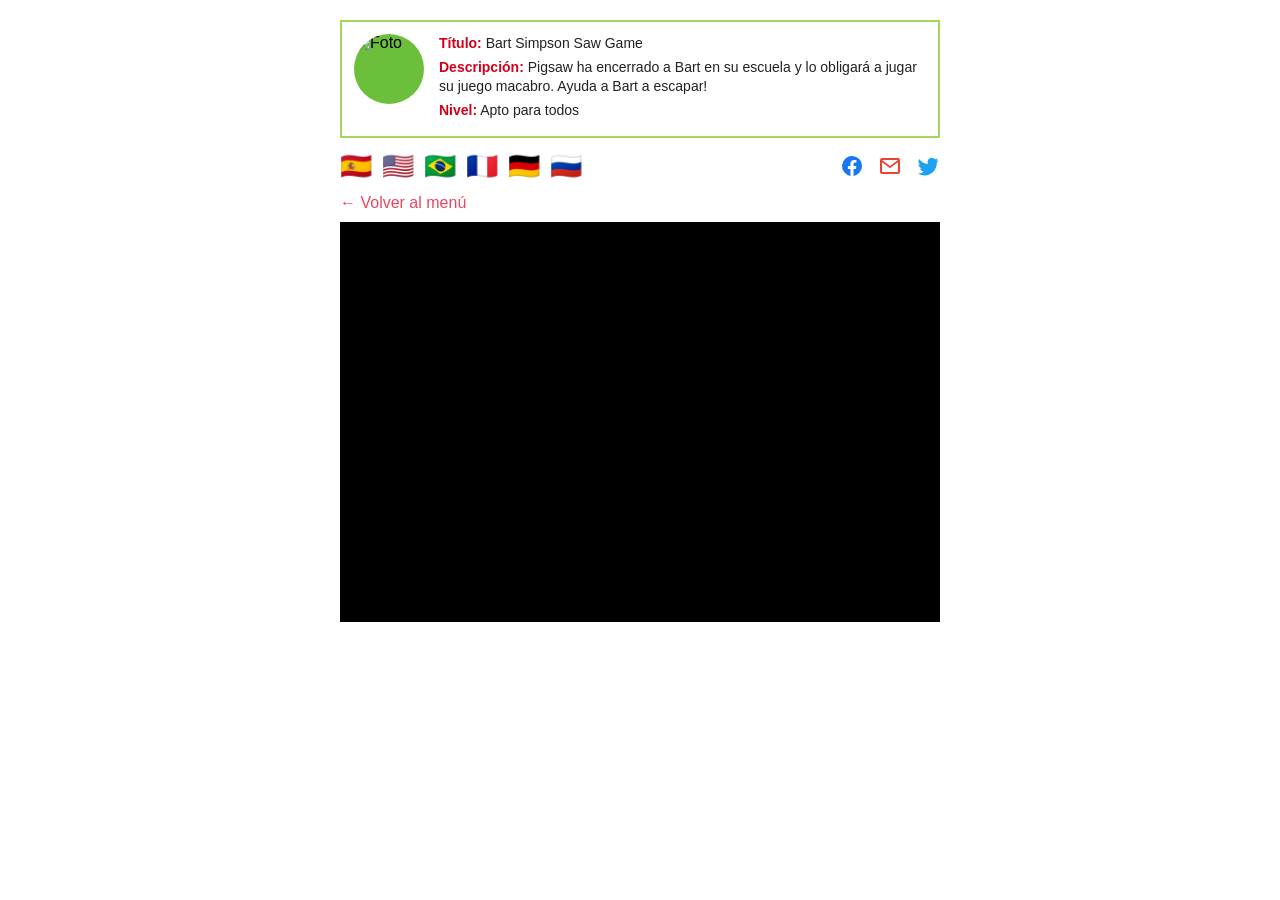
==== juegos/Bart Simpson Saw.html @ 771ddd54 "Rename saw-game.html to Bart Simpson Saw.html" ====
<!DOCTYPE html>
<html lang="es">
<head>
    <meta charset="UTF-8">
    <meta name="viewport" content="width=device-width, initial-scale=1.0">
    <title>Saw Game</title>
    <style>
        * { margin: 0; padding: 0; box-sizing: border-box; }
        body {
            background: #ffffff;
            display: flex;
            flex-direction: column;
            align-items: center;
            min-height: 100vh;
            font-family: Arial, Helvetica, sans-serif;
            padding: 20px 10px;
        }

        /* ===== Cabecera con foto, título, descripción y nivel ===== */
        .header-box {
            width: 600px;
            max-width: 95vw;
            display: flex;
            align-items: flex-start;
            gap: 15px;
            border: 2px solid #a4d65e;
            padding: 12px;
            margin-bottom: 15px;
        }

        /* === EDITAR MANUALMENTE: foto del personaje/juego === */
        .header-photo {
            width: 70px;
            height: 70px;
            border-radius: 50%;
            object-fit: cover;
            flex-shrink: 0;
            background: #6bbf3a; /* color de relleno si no hay foto */
        }

        .header-text p {
            font-size: 14px;
            color: #222;
            margin-bottom: 4px;
            line-height: 1.4;
        }

        .header-text b {
            color: #d0021b;
        }

        /* ===== Banderas / idiomas y redes sociales ===== */
        .flags-row {
            width: 600px;
            max-width: 95vw;
            display: flex;
            justify-content: space-between;
            align-items: center;
            margin-bottom: 15px;
        }

        .flags-left {
            display: flex;
            gap: 10px;
            font-size: 26px;
            line-height: 1;
        }

        .social-icons {
            display: flex;
            gap: 14px;
            align-items: center;
        }

        .social-icons a {
            display: inline-flex;
        }

        .social-icons svg {
            width: 24px;
            height: 24px;
        }

        /* ===== Reproductor Ruffle ===== */
        #back-link {
            width: 600px;
            max-width: 95vw;
            margin-bottom: 10px;
        }

        #back-link a {
            color: #e94560;
            text-decoration: none;
        }

        #back-link a:hover {
            text-decoration: underline;
        }

        #container {
            width: 600px;
            height: 400px;
            max-width: 95vw;
            background: #000;
            position: relative;
            overflow: hidden;
        }

        #container ruffle-player {
            display: block;
            width: 100% !important;
            height: 100% !important;
        }
    </style>
</head>
<body>

    <!-- ===== Cabecera: EDITAR MANUALMENTE foto, título, descripción y nivel ===== -->
    <div class="header-box">
        <img class="header-photo" src="https://www.inkagames.com/juego_imagen/80x80_bart_simpson_saw_game.jpg" alt="Foto">
        <div class="header-text">
            <p><b>Título:</b> Bart Simpson Saw Game</p>
            <p><b>Descripción:</b> Pigsaw ha encerrado a Bart en su escuela y lo obligará a jugar su juego macabro. Ayuda a Bart a escapar!</p>
            <p><b>Nivel:</b> Apto para todos</p>
        </div>
    </div>

    <!-- ===== Banderas y redes sociales: EDITAR MANUALMENTE enlaces (href="#") ===== -->
    <div class="flags-row">
        <div class="flags-left">
            <span title="Español">🇪🇸</span>
            <span title="English">🇺🇸</span>
            <span title="Português">🇧🇷</span>
            <span title="Français">🇫🇷</span>
            <span title="Deutsch">🇩🇪</span>
            <span title="Русский">🇷🇺</span>
        </div>
        <div class="social-icons">
            <a href="#" title="Facebook">
                <svg viewBox="0 0 24 24" fill="#1877F2"><path d="M22 12a10 10 0 1 0-11.56 9.88v-6.99H7.9V12h2.54V9.8c0-2.5 1.49-3.89 3.77-3.89 1.09 0 2.23.2 2.23.2v2.45h-1.26c-1.24 0-1.63.77-1.63 1.56V12h2.78l-.44 2.89h-2.34v6.99A10 10 0 0 0 22 12z"/></svg>
            </a>
            <a href="#" title="Mail">
                <svg viewBox="0 0 24 24" fill="#EA4335"><path d="M20 4H4a2 2 0 0 0-2 2v12a2 2 0 0 0 2 2h16a2 2 0 0 0 2-2V6a2 2 0 0 0-2-2zm0 2v.01L12 12 4 6.01V6h16zM4 18V8.24l7.4 5.55a1 1 0 0 0 1.2 0L20 8.24V18H4z"/></svg>
            </a>
            <a href="#" title="Twitter">
                <svg viewBox="0 0 24 24" fill="#1DA1F2"><path d="M22.46 6c-.77.35-1.6.58-2.46.69a4.3 4.3 0 0 0 1.88-2.37 8.59 8.59 0 0 1-2.72 1.04A4.28 4.28 0 0 0 11.7 8.9c0 .34.04.67.11.98A12.14 12.14 0 0 1 3.16 4.9a4.28 4.28 0 0 0 1.32 5.71 4.24 4.24 0 0 1-1.94-.54v.05a4.28 4.28 0 0 0 3.43 4.2 4.3 4.3 0 0 1-1.93.07 4.29 4.29 0 0 0 4 2.98A8.6 8.6 0 0 1 2 19.54a12.13 12.13 0 0 0 6.57 1.93c7.88 0 12.2-6.53 12.2-12.2 0-.19 0-.37-.01-.56A8.72 8.72 0 0 0 22.46 6z"/></svg>
            </a>
        </div>
    </div>

    <!-- ===== Reproductor Ruffle ===== -->
    <div id="back-link">
        <a href="../">&larr; Volver al menú</a>
    </div>

    <div id="container"></div>

    <script src="https://unpkg.com/@ruffle-rs/ruffle"></script>
    <script>
        window.RufflePlayer = window.RufflePlayer || {};
        window.addEventListener("load", () => {
            const player = window.RufflePlayer.newest().createPlayer();
            const container = document.getElementById("container");
            container.appendChild(player);
            player.load({ url: "bartsimpsonsawgame.swf", backgroundColor: "#000" });
            player.style.width = "100%";
            player.style.height = "100%";
        });
    </script>

</body>
</html>
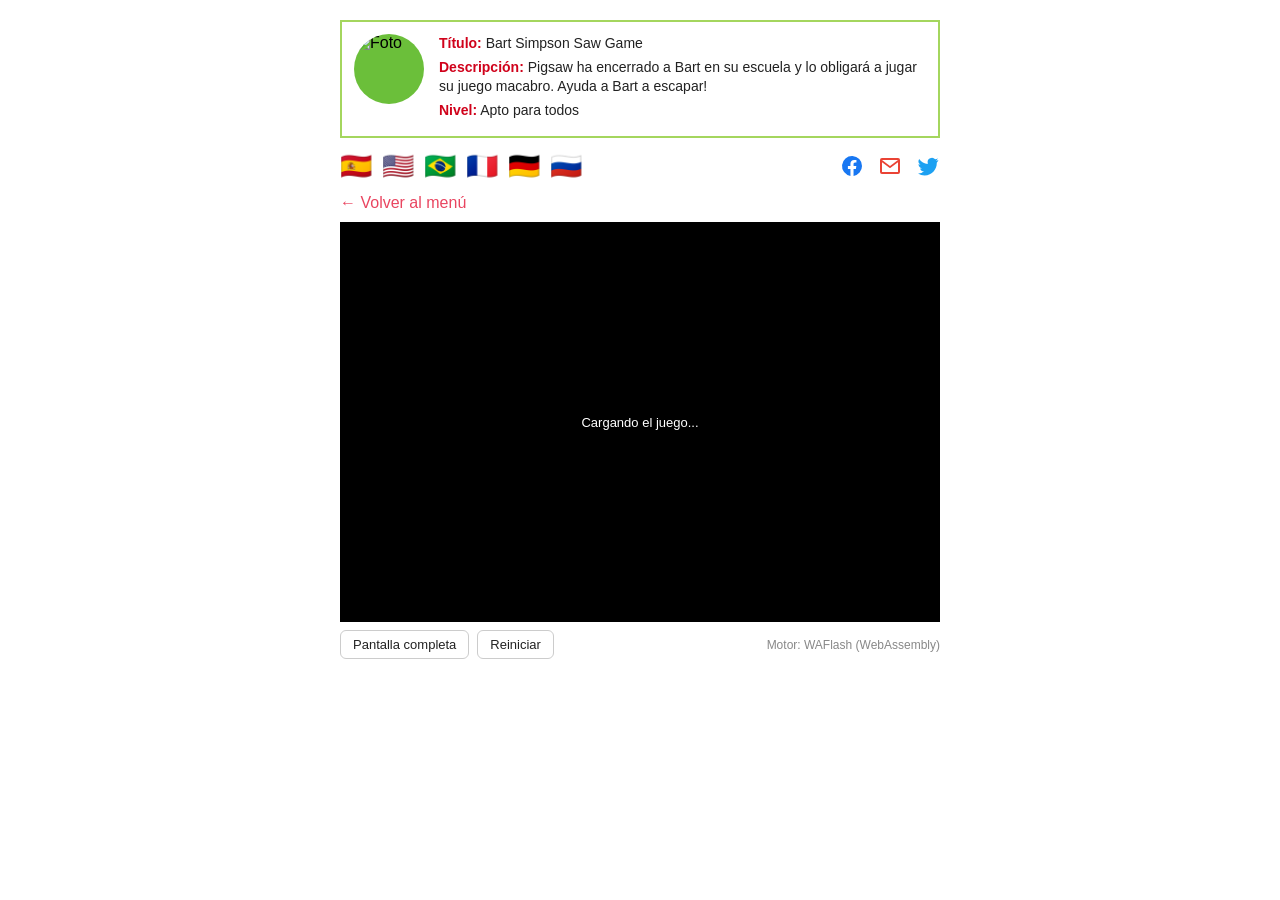
==== commit ef8d5047: "Add files via upload" ====
--- a/juegos/Bart Simpson Saw.html
+++ b/juegos/Bart Simpson Saw.html
@@ -1,172 +1,253 @@
-<!DOCTYPE html>
-<html lang="es">
-<head>
-    <meta charset="UTF-8">
-    <meta name="viewport" content="width=device-width, initial-scale=1.0">
-    <title>Saw Game</title>
-    <style>
-        * { margin: 0; padding: 0; box-sizing: border-box; }
-        body {
-            background: #ffffff;
-            display: flex;
-            flex-direction: column;
-            align-items: center;
-            min-height: 100vh;
-            font-family: Arial, Helvetica, sans-serif;
-            padding: 20px 10px;
-        }
-
-        /* ===== Cabecera con foto, título, descripción y nivel ===== */
-        .header-box {
-            width: 600px;
-            max-width: 95vw;
-            display: flex;
-            align-items: flex-start;
-            gap: 15px;
-            border: 2px solid #a4d65e;
-            padding: 12px;
-            margin-bottom: 15px;
-        }
-
-        /* === EDITAR MANUALMENTE: foto del personaje/juego === */
-        .header-photo {
-            width: 70px;
-            height: 70px;
-            border-radius: 50%;
-            object-fit: cover;
-            flex-shrink: 0;
-            background: #6bbf3a; /* color de relleno si no hay foto */
-        }
-
-        .header-text p {
-            font-size: 14px;
-            color: #222;
-            margin-bottom: 4px;
-            line-height: 1.4;
-        }
-
-        .header-text b {
-            color: #d0021b;
-        }
-
-        /* ===== Banderas / idiomas y redes sociales ===== */
-        .flags-row {
-            width: 600px;
-            max-width: 95vw;
-            display: flex;
-            justify-content: space-between;
-            align-items: center;
-            margin-bottom: 15px;
-        }
-
-        .flags-left {
-            display: flex;
-            gap: 10px;
-            font-size: 26px;
-            line-height: 1;
-        }
-
-        .social-icons {
-            display: flex;
-            gap: 14px;
-            align-items: center;
-        }
-
-        .social-icons a {
-            display: inline-flex;
-        }
-
-        .social-icons svg {
-            width: 24px;
-            height: 24px;
-        }
-
-        /* ===== Reproductor Ruffle ===== */
-        #back-link {
-            width: 600px;
-            max-width: 95vw;
-            margin-bottom: 10px;
-        }
-
-        #back-link a {
-            color: #e94560;
-            text-decoration: none;
-        }
-
-        #back-link a:hover {
-            text-decoration: underline;
-        }
-
-        #container {
-            width: 600px;
-            height: 400px;
-            max-width: 95vw;
-            background: #000;
-            position: relative;
-            overflow: hidden;
-        }
-
-        #container ruffle-player {
-            display: block;
-            width: 100% !important;
-            height: 100% !important;
-        }
-    </style>
-</head>
-<body>
-
-    <!-- ===== Cabecera: EDITAR MANUALMENTE foto, título, descripción y nivel ===== -->
-    <div class="header-box">
-        <img class="header-photo" src="https://www.inkagames.com/juego_imagen/80x80_bart_simpson_saw_game.jpg" alt="Foto">
-        <div class="header-text">
-            <p><b>Título:</b> Bart Simpson Saw Game</p>
-            <p><b>Descripción:</b> Pigsaw ha encerrado a Bart en su escuela y lo obligará a jugar su juego macabro. Ayuda a Bart a escapar!</p>
-            <p><b>Nivel:</b> Apto para todos</p>
-        </div>
-    </div>
-
-    <!-- ===== Banderas y redes sociales: EDITAR MANUALMENTE enlaces (href="#") ===== -->
-    <div class="flags-row">
-        <div class="flags-left">
-            <span title="Español">🇪🇸</span>
-            <span title="English">🇺🇸</span>
-            <span title="Português">🇧🇷</span>
-            <span title="Français">🇫🇷</span>
-            <span title="Deutsch">🇩🇪</span>
-            <span title="Русский">🇷🇺</span>
-        </div>
-        <div class="social-icons">
-            <a href="#" title="Facebook">
-                <svg viewBox="0 0 24 24" fill="#1877F2"><path d="M22 12a10 10 0 1 0-11.56 9.88v-6.99H7.9V12h2.54V9.8c0-2.5 1.49-3.89 3.77-3.89 1.09 0 2.23.2 2.23.2v2.45h-1.26c-1.24 0-1.63.77-1.63 1.56V12h2.78l-.44 2.89h-2.34v6.99A10 10 0 0 0 22 12z"/></svg>
-            </a>
-            <a href="#" title="Mail">
-                <svg viewBox="0 0 24 24" fill="#EA4335"><path d="M20 4H4a2 2 0 0 0-2 2v12a2 2 0 0 0 2 2h16a2 2 0 0 0 2-2V6a2 2 0 0 0-2-2zm0 2v.01L12 12 4 6.01V6h16zM4 18V8.24l7.4 5.55a1 1 0 0 0 1.2 0L20 8.24V18H4z"/></svg>
-            </a>
-            <a href="#" title="Twitter">
-                <svg viewBox="0 0 24 24" fill="#1DA1F2"><path d="M22.46 6c-.77.35-1.6.58-2.46.69a4.3 4.3 0 0 0 1.88-2.37 8.59 8.59 0 0 1-2.72 1.04A4.28 4.28 0 0 0 11.7 8.9c0 .34.04.67.11.98A12.14 12.14 0 0 1 3.16 4.9a4.28 4.28 0 0 0 1.32 5.71 4.24 4.24 0 0 1-1.94-.54v.05a4.28 4.28 0 0 0 3.43 4.2 4.3 4.3 0 0 1-1.93.07 4.29 4.29 0 0 0 4 2.98A8.6 8.6 0 0 1 2 19.54a12.13 12.13 0 0 0 6.57 1.93c7.88 0 12.2-6.53 12.2-12.2 0-.19 0-.37-.01-.56A8.72 8.72 0 0 0 22.46 6z"/></svg>
-            </a>
-        </div>
-    </div>
-
-    <!-- ===== Reproductor Ruffle ===== -->
-    <div id="back-link">
-        <a href="../">&larr; Volver al menú</a>
-    </div>
-
-    <div id="container"></div>
-
-    <script src="https://unpkg.com/@ruffle-rs/ruffle"></script>
-    <script>
-        window.RufflePlayer = window.RufflePlayer || {};
-        window.addEventListener("load", () => {
-            const player = window.RufflePlayer.newest().createPlayer();
-            const container = document.getElementById("container");
-            container.appendChild(player);
-            player.load({ url: "bartsimpsonsawgame.swf", backgroundColor: "#000" });
-            player.style.width = "100%";
-            player.style.height = "100%";
-        });
-    </script>
-
-</body>
-</html>
+<!DOCTYPE html>
+<html lang="es">
+<head>
+    <meta charset="UTF-8">
+    <meta name="viewport" content="width=device-width, initial-scale=1.0">
+    <title>Bart Simpson Saw Game</title>
+    <link rel="icon" type="image/png" href="../favicon-obama.png">
+    <!-- Hoja de estilos original del motor WAFlash -->
+    <link href="https://cdn.jsdelivr.net/gh/isteiger/waflash@main/style.css" rel="stylesheet" type="text/css">
+    <style>
+        * { margin: 0; padding: 0; box-sizing: border-box; }
+        body {
+            background: #ffffff;
+            display: flex;
+            flex-direction: column;
+            align-items: center;
+            min-height: 100vh;
+            font-family: Arial, Helvetica, sans-serif;
+            padding: 20px 10px;
+        }
+
+        .header-box {
+            width: 600px;
+            max-width: 95vw;
+            display: flex;
+            align-items: flex-start;
+            gap: 15px;
+            border: 2px solid #a4d65e;
+            padding: 12px;
+            margin-bottom: 15px;
+        }
+        .header-photo {
+            width: 70px;
+            height: 70px;
+            border-radius: 50%;
+            object-fit: cover;
+            flex-shrink: 0;
+            background: #6bbf3a;
+        }
+        .header-text p {
+            font-size: 14px;
+            color: #222;
+            margin-bottom: 4px;
+            line-height: 1.4;
+        }
+        .header-text b { color: #d0021b; }
+
+        .flags-row {
+            width: 600px;
+            max-width: 95vw;
+            display: flex;
+            justify-content: space-between;
+            align-items: center;
+            margin-bottom: 15px;
+        }
+        .flags-left {
+            display: flex;
+            gap: 10px;
+            font-size: 26px;
+            line-height: 1;
+        }
+        .social-icons {
+            display: flex;
+            gap: 14px;
+            align-items: center;
+        }
+        .social-icons a { display: inline-flex; }
+        .social-icons svg { width: 24px; height: 24px; }
+
+        #back-link {
+            width: 600px;
+            max-width: 95vw;
+            margin-bottom: 10px;
+        }
+        #back-link a { color: #e94560; text-decoration: none; }
+        #back-link a:hover { text-decoration: underline; }
+
+        /* ===== Escenario del motor WAFlash ===== */
+        #waflashContainer {
+            width: 600px;
+            height: 400px;
+            max-width: 95vw;
+            background: #000;
+            position: relative;
+            overflow: hidden;
+        }
+        .waflashCanvas {
+            width: 100% !important;
+            height: 100% !important;
+            display: block;
+            outline: none;
+            background: #000;
+        }
+        #waflashStatus {
+            position: absolute;
+            left: 50%;
+            top: 50%;
+            transform: translate(-50%, -50%);
+            font-family: Arial, Helvetica, sans-serif;
+            font-size: 13px;
+            color: #fff;
+            background: rgba(0,0,0,.65);
+            border-radius: 6px;
+            padding: 8px 14px;
+            pointer-events: none;
+        }
+
+        .barra-juego {
+            width: 600px;
+            max-width: 95vw;
+            display: flex;
+            gap: 8px;
+            align-items: center;
+            padding-top: 8px;
+        }
+        .barra-juego button {
+            background: #fff;
+            border: 1px solid #ccc;
+            border-radius: 6px;
+            padding: 6px 12px;
+            font-size: 13px;
+            font-family: inherit;
+            cursor: pointer;
+            color: #222;
+        }
+        .barra-juego button:hover { border-color: #6bbf3a; }
+        .barra-juego .nota { font-size: 12px; color: #888; margin-left: auto; }
+    </style>
+</head>
+<body>
+
+    <div class="header-box">
+        <img class="header-photo" src="https://www.inkagames.com/juego_imagen/80x80_bart_simpson_saw_game.jpg" alt="Foto">
+        <div class="header-text">
+            <p><b>Título:</b> Bart Simpson Saw Game</p>
+            <p><b>Descripción:</b> Pigsaw ha encerrado a Bart en su escuela y lo obligará a jugar su juego macabro. Ayuda a Bart a escapar!</p>
+            <p><b>Nivel:</b> Apto para todos</p>
+        </div>
+    </div>
+
+    <div class="flags-row">
+        <div class="flags-left">
+            <span title="Español">🇪🇸</span>
+            <span title="English">🇺🇸</span>
+            <span title="Português">🇧🇷</span>
+            <span title="Français">🇫🇷</span>
+            <span title="Deutsch">🇩🇪</span>
+            <span title="Русский">🇷🇺</span>
+        </div>
+        <div class="social-icons">
+            <a href="#" title="Facebook">
+                <svg viewBox="0 0 24 24" fill="#1877F2"><path d="M22 12a10 10 0 1 0-11.56 9.88v-6.99H7.9V12h2.54V9.8c0-2.5 1.49-3.89 3.77-3.89 1.09 0 2.23.2 2.23.2v2.45h-1.26c-1.24 0-1.63.77-1.63 1.56V12h2.78l-.44 2.89h-2.34v6.99A10 10 0 0 0 22 12z"/></svg>
+            </a>
+            <a href="#" title="Mail">
+                <svg viewBox="0 0 24 24" fill="#EA4335"><path d="M20 4H4a2 2 0 0 0-2 2v12a2 2 0 0 0 2 2h16a2 2 0 0 0 2-2V6a2 2 0 0 0-2-2zm0 2v.01L12 12 4 6.01V6h16zM4 18V8.24l7.4 5.55a1 1 0 0 0 1.2 0L20 8.24V18H4z"/></svg>
+            </a>
+            <a href="#" title="Twitter">
+                <svg viewBox="0 0 24 24" fill="#1DA1F2"><path d="M22.46 6c-.77.35-1.6.58-2.46.69a4.3 4.3 0 0 0 1.88-2.37 8.59 8.59 0 0 1-2.72 1.04A4.28 4.28 0 0 0 11.7 8.9c0 .34.04.67.11.98A12.14 12.14 0 0 1 3.16 4.9a4.28 4.28 0 0 0 1.32 5.71 4.24 4.24 0 0 1-1.94-.54v.05a4.28 4.28 0 0 0 3.43 4.2 4.3 4.3 0 0 1-1.93.07 4.29 4.29 0 0 0 4 2.98A8.6 8.6 0 0 1 2 19.54a12.13 12.13 0 0 0 6.57 1.93c7.88 0 12.2-6.53 12.2-12.2 0-.19 0-.37-.01-.56A8.72 8.72 0 0 0 22.46 6z"/></svg>
+            </a>
+        </div>
+    </div>
+
+    <div id="back-link">
+        <a href="../">&larr; Volver al menú</a>
+    </div>
+
+    <!-- Escenario: el motor WAFlash necesita este contenedor, el canvas#canvas y #waflashStatus -->
+    <div id="waflashContainer">
+        <canvas class="waflashCanvas" id="canvas" tabindex="1"></canvas>
+        <div id="waflashStatus">Cargando el juego...</div>
+    </div>
+
+    <div class="barra-juego">
+        <button type="button" id="btn-full">Pantalla completa</button>
+        <button type="button" id="btn-reiniciar">Reiniciar</button>
+        <span class="nota">Motor: WAFlash (WebAssembly)</span>
+    </div>
+
+    <!--
+      Motor WAFlash (fork isteiger/waflash) cargado directamente desde jsDelivr.
+      El .swf de este juego se carga solo, no hay que elegir ningún archivo.
+    -->
+    <script type="module">
+      import createWaflashModule from "https://cdn.jsdelivr.net/gh/isteiger/waflash@main/waflash.min.js?2022091801";
+
+      var WAFLASH_BASE = "https://cdn.jsdelivr.net/gh/isteiger/waflash@main/";
+
+      // URL del juego: se arma sola a partir del nombre del archivo .swf
+      var SWF_URL = new URL("bartsimpsonsawgame.swf", location.href).href;
+
+      var statusEl = document.getElementById("waflashStatus");
+      var canvasEl = document.getElementById("canvas");
+      canvasEl.addEventListener("webglcontextlost", function (e) {
+        e.preventDefault();
+        statusEl.style.display = "block";
+        statusEl.textContent = "Se perdió el contexto WebGL. Recargá la página.";
+      }, false);
+
+      var waflashModule = null;
+
+      function armarModulo() {
+        var mod = {
+          arguments: [SWF_URL, "0", "default", "1"],
+          options: {},
+          preRun: [],
+          postRun: [],
+          locateFile: function (ruta) { return WAFLASH_BASE + ruta + "?2022091801"; },
+          print: function (t) { console.log(t); },
+          printErr: function (t) { console.error(t); },
+          canvas: canvasEl,
+          statusElement: statusEl,
+          setStatus: function (t) {
+            if (!t) { statusEl.style.display = "none"; return; }
+            console.log("WAFLASH> " + t);
+            if (t.indexOf("Downloading data") === 0) t = "Descargando el reproductor...";
+            if (t.indexOf("Downloading player") === 0) t = "Descargando el reproductor...";
+            if (t.indexOf("Loading SWF") === 0) t = "Cargando el juego...";
+            statusEl.textContent = t;
+            statusEl.style.display = "block";
+          },
+          showStatus: function () { statusEl.style.display = "block"; },
+          hideStatus: function () { statusEl.style.display = "none"; },
+          unload: function () {}
+        };
+        return mod;
+      }
+
+      function iniciarJuego() {
+        waflashModule = armarModulo();
+        window.waflash = waflashModule;
+        waflashModule.setStatus("Preparando el juego...");
+        createWaflashModule(waflashModule).then(function () {
+          console.log("WAFLASH> motor iniciado con " + SWF_URL);
+        }).catch(function (err) {
+          console.error(err);
+          waflashModule.setStatus("No se pudo iniciar el juego.");
+        });
+      }
+
+      document.getElementById("btn-full").addEventListener("click", function () {
+        var cont = document.getElementById("waflashContainer");
+        if (cont.requestFullscreen) cont.requestFullscreen();
+      });
+
+      document.getElementById("btn-reiniciar").addEventListener("click", function () {
+        location.reload();
+      });
+
+      iniciarJuego();
+    </script>
+
+</body>
+</html>
